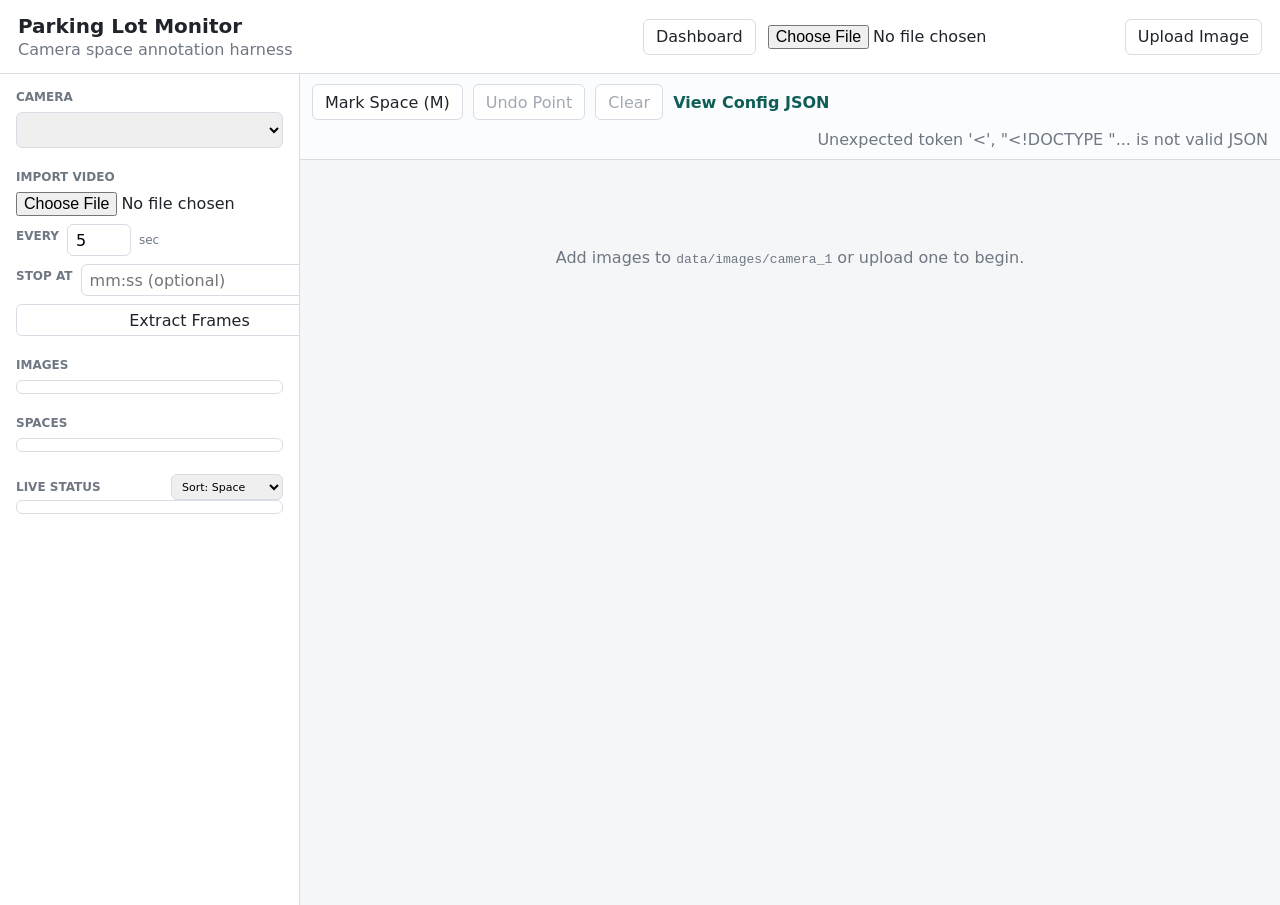
==== static/index.html @ 49de284e "Add multi-client/lot analytics and reporting - New clients/lots schema (with idempotent migration + " ====
<!doctype html>
<html lang="en">
  <head>
    <meta charset="utf-8">
    <meta name="viewport" content="width=device-width, initial-scale=1">
    <title>Parking Lot Monitor POC</title>
    <link rel="stylesheet" href="/static/styles.css">
  </head>
  <body>
    <header class="topbar">
      <div>
        <h1>Parking Lot Monitor</h1>
        <p>Camera space annotation harness</p>
      </div>
      <div class="topbar-actions">
        <a class="nav-link" href="/dashboard">Dashboard</a>
        <form id="uploadForm" class="upload-form">
          <input id="uploadInput" type="file" name="image" accept="image/*">
          <button type="submit">Upload Image</button>
        </form>
      </div>
    </header>

    <main class="layout">
      <aside class="sidebar">
        <section>
          <label for="cameraSelect">Camera</label>
          <select id="cameraSelect"></select>
        </section>

        <section>
          <div class="section-title">Import Video</div>
          <form id="videoUploadForm" class="video-upload-form">
            <input id="videoUploadInput" type="file" name="video" accept="video/*" required>
            <div class="video-upload-row">
              <label for="videoIntervalInput" class="inline-label">Every</label>
              <input id="videoIntervalInput" type="number" min="1" step="1" value="5" title="Seconds between frames">
              <span class="inline-label">sec</span>
            </div>
            <div class="video-upload-row">
              <label for="videoEndInput" class="inline-label">Stop at</label>
              <input id="videoEndInput" type="text" placeholder="mm:ss (optional)">
            </div>
            <button type="submit">Extract Frames</button>
          </form>
        </section>

        <section class="image-section">
          <div class="section-title">Images</div>
          <div id="imageList" class="image-list"></div>
        </section>

        <section>
          <div class="section-title">Spaces</div>
          <div id="spaceList" class="space-list"></div>
        </section>

        <section class="status-section">
          <div class="section-title-row">
            <div class="section-title">Live Status</div>
            <select id="statusSortSelect" title="Sort spaces">
              <option value="label">Sort: Space</option>
              <option value="duration">Sort: Duration</option>
            </select>
          </div>
          <div id="statusList" class="status-list"></div>
        </section>
      </aside>

      <section class="workspace">
        <div class="toolbar">
          <button id="markSpaceButton" type="button" title="Shortcut: M">Mark Space (M)</button>
          <button id="undoPointButton" type="button" disabled>Undo Point</button>
          <button id="clearDraftButton" type="button" disabled>Clear</button>
          <a id="configLink" href="/api/config/camera_1" target="_blank">View Config JSON</a>
          <span id="status" role="status"></span>
        </div>

        <div class="canvas-wrap">
          <canvas id="annotationCanvas"></canvas>
          <div id="emptyState" class="empty-state">
            Add images to <code>data/images/camera_1</code> or upload one to begin.
          </div>
        </div>
      </section>
    </main>

    <dialog id="spaceDialog">
      <form method="dialog" id="spaceForm">
        <h2>Save Parking Space</h2>
        <label for="spaceLabel">Space label</label>
        <input id="spaceLabel" name="spaceLabel" autocomplete="off" required>
        <div class="dialog-actions">
          <button value="cancel" type="button" id="cancelSpaceButton">Cancel</button>
          <button value="save" type="submit">Save</button>
        </div>
      </form>
    </dialog>

    <dialog id="historyDialog">
      <div class="history-panel">
        <div class="history-header">
          <h2 id="historyTitle">History</h2>
          <button type="button" id="closeHistoryButton" aria-label="Close">&times;</button>
        </div>
        <div id="historyList" class="history-list"></div>
      </div>
    </dialog>

    <script src="/static/app.js"></script>
  </body>
</html>
---- static/styles.css ----
:root {
  color-scheme: light;
  --bg: #f5f6f8;
  --panel: #ffffff;
  --text: #20242a;
  --muted: #6f7782;
  --line: #d8dde5;
  --accent: #147c72;
  --accent-strong: #0e5d56;
  --danger: #b42318;
  --space: #26a69a;
  --draft: #f59e0b;
  --occupied: #dc2626;
  --vacant: #26a69a;
}

* {
  box-sizing: border-box;
}

body {
  margin: 0;
  background: var(--bg);
  color: var(--text);
  font-family: Inter, ui-sans-serif, system-ui, -apple-system, BlinkMacSystemFont, "Segoe UI", sans-serif;
  overflow: hidden;
}

button,
select,
input {
  font: inherit;
}

button {
  border: 1px solid var(--line);
  background: #fff;
  border-radius: 6px;
  color: var(--text);
  cursor: pointer;
  min-height: 36px;
  padding: 0 12px;
}

button:hover:not(:disabled) {
  border-color: var(--accent);
}

button:disabled {
  color: #a2a9b3;
  cursor: not-allowed;
}

.topbar {
  align-items: center;
  background: var(--panel);
  border-bottom: 1px solid var(--line);
  display: flex;
  gap: 24px;
  justify-content: space-between;
  padding: 14px 18px;
}

.topbar h1 {
  font-size: 20px;
  line-height: 1.2;
  margin: 0;
}

.topbar p {
  color: var(--muted);
  margin: 2px 0 0;
}

.upload-form {
  align-items: center;
  display: flex;
  gap: 10px;
}

.topbar-actions {
  align-items: center;
  display: flex;
  gap: 12px;
}

.layout {
  display: grid;
  grid-template-columns: 300px minmax(0, 1fr);
  height: calc(100vh - 69px);
  min-height: 0;
}

.sidebar {
  background: var(--panel);
  border-right: 1px solid var(--line);
  display: flex;
  flex-direction: column;
  min-height: 0;
  overflow-y: auto;
  padding: 16px;
}

.sidebar section + section {
  margin-top: 22px;
}

label,
.section-title {
  color: var(--muted);
  display: block;
  font-size: 12px;
  font-weight: 700;
  letter-spacing: 0;
  margin-bottom: 8px;
  text-transform: uppercase;
}

select,
input[type="text"],
#spaceLabel {
  border: 1px solid var(--line);
  border-radius: 6px;
  min-height: 36px;
  padding: 6px 8px;
  width: 100%;
}

.image-list,
.space-list {
  display: grid;
  gap: 8px;
  border: 1px solid var(--line);
  border-radius: 6px;
  max-height: 320px;
  overflow-y: auto;
  padding: 6px;
}

.video-upload-form {
  display: grid;
  gap: 8px;
}

.video-upload-row {
  align-items: center;
  display: flex;
  gap: 8px;
}

.video-upload-row input[type="number"] {
  border: 1px solid var(--line);
  border-radius: 6px;
  min-height: 32px;
  padding: 4px 8px;
  width: 64px;
}

.video-upload-row input[type="text"] {
  border: 1px solid var(--line);
  border-radius: 6px;
  flex: 1;
  min-height: 32px;
  padding: 4px 8px;
}

.inline-label {
  color: var(--muted);
  font-size: 12px;
  white-space: nowrap;
}

.video-upload-form button {
  min-height: 32px;
}

.image-list {
  align-content: start;
}

.image-row,
.space-row {
  align-items: center;
  border: 1px solid var(--line);
  border-radius: 6px;
  display: grid;
  gap: 4px;
  padding: 9px;
}

.image-row {
  cursor: pointer;
}

.image-row.active {
  border-color: var(--accent);
  box-shadow: inset 3px 0 0 var(--accent);
}

.row-title {
  font-weight: 700;
  overflow: hidden;
  text-overflow: ellipsis;
  white-space: nowrap;
}

.row-meta {
  color: var(--muted);
  font-size: 12px;
}

.space-row {
  grid-template-columns: minmax(0, 1fr) auto;
}

.delete-space {
  color: var(--danger);
  min-height: 30px;
  padding: 0 8px;
}

.section-title-row {
  align-items: center;
  display: flex;
  gap: 8px;
  justify-content: space-between;
}

.section-title-row .section-title {
  margin-bottom: 0;
}

#statusSortSelect {
  font-size: 11px;
  min-height: 26px;
  padding: 2px 6px;
  width: auto;
}

.status-section {
  padding-bottom: 4px;
}

.status-list {
  display: grid;
  gap: 8px;
  border: 1px solid var(--line);
  border-radius: 6px;
  max-height: 320px;
  overflow-y: auto;
  padding: 6px;
}

.status-row {
  align-items: center;
  border: 1px solid var(--line);
  border-radius: 6px;
  display: grid;
  gap: 8px;
  grid-template-columns: minmax(0, 1fr) auto;
  padding: 9px;
}

.status-row-title {
  align-items: center;
  display: flex;
  gap: 6px;
  overflow: hidden;
}

.status-row-title .row-title {
  overflow: hidden;
  text-overflow: ellipsis;
  white-space: nowrap;
}

.status-badge {
  border-radius: 999px;
  color: #fff;
  flex: none;
  font-size: 11px;
  font-weight: 700;
  padding: 3px 8px;
  text-align: center;
  white-space: nowrap;
}

.badge-occupied {
  background: var(--occupied);
}

.badge-vacant {
  background: var(--vacant);
}

.badge-unknown {
  background: #a2a9b3;
}


.history-button {
  font-size: 12px;
  min-height: 28px;
  padding: 0 8px;
}

.current-tag {
  color: var(--accent-strong);
  font-size: 11px;
  font-weight: 700;
}

.workspace {
  display: grid;
  grid-template-rows: auto minmax(0, 1fr);
  min-height: 0;
  min-width: 0;
}

.toolbar {
  align-items: center;
  background: #fbfcfd;
  border-bottom: 1px solid var(--line);
  display: flex;
  flex-wrap: wrap;
  gap: 10px;
  padding: 10px 12px;
}

#markSpaceButton.active {
  background: var(--accent);
  border-color: var(--accent);
  color: #fff;
}

.toolbar a {
  color: var(--accent-strong);
  font-weight: 700;
  text-decoration: none;
}

#status {
  color: var(--muted);
  margin-left: auto;
}

.canvas-wrap {
  display: grid;
  min-height: 0;
  overflow: auto;
  padding: 18px;
  place-items: start center;
  position: relative;
}

#annotationCanvas {
  background: #e7eaef;
  border: 1px solid var(--line);
  display: none;
  max-width: 100%;
}

.empty-state {
  color: var(--muted);
  margin-top: 70px;
  text-align: center;
}

dialog {
  border: 1px solid var(--line);
  border-radius: 8px;
  box-shadow: 0 16px 42px rgba(20, 24, 30, 0.18);
  padding: 0;
  width: min(360px, calc(100vw - 32px));
}

dialog::backdrop {
  background: rgba(28, 33, 39, 0.35);
}

#spaceForm {
  display: grid;
  gap: 12px;
  padding: 18px;
}

#spaceForm h2 {
  font-size: 18px;
  margin: 0 0 4px;
}

.dialog-actions {
  display: flex;
  gap: 8px;
  justify-content: flex-end;
}

#historyDialog {
  width: min(480px, calc(100vw - 32px));
}

.history-panel {
  display: grid;
  gap: 12px;
  max-height: min(70vh, 560px);
  padding: 18px;
}

.history-header {
  align-items: center;
  display: flex;
  justify-content: space-between;
}

.history-header h2 {
  font-size: 18px;
  margin: 0;
}

#closeHistoryButton {
  border: none;
  background: transparent;
  font-size: 20px;
  line-height: 1;
  min-height: auto;
  padding: 4px 8px;
}

.history-list {
  display: grid;
  gap: 8px;
  overflow-y: auto;
}

.history-row {
  align-items: center;
  border: 1px solid var(--line);
  border-radius: 6px;
  display: grid;
  gap: 8px;
  grid-template-columns: auto minmax(0, 1fr) auto;
  padding: 8px 9px;
}

.history-range {
  font-size: 13px;
  overflow: hidden;
  text-overflow: ellipsis;
  white-space: nowrap;
}

.nav-link {
  align-items: center;
  border: 1px solid var(--line);
  border-radius: 6px;
  color: var(--text);
  display: inline-flex;
  min-height: 36px;
  padding: 0 12px;
  text-decoration: none;
}

.nav-link:hover {
  border-color: var(--accent);
}

body.dashboard-body {
  overflow: auto;
}

.dashboard-main {
  margin: 0 auto;
  max-width: 900px;
  padding: 24px 20px 64px;
}

.controls-bar {
  align-items: end;
  background: var(--panel);
  border: 1px solid var(--line);
  border-radius: 10px;
  display: flex;
  flex-wrap: wrap;
  gap: 16px;
  margin-bottom: 20px;
  padding: 16px 20px;
}

.control {
  display: flex;
  flex-direction: column;
  gap: 4px;
}

.control-label {
  color: var(--muted);
  font-size: 11px;
  font-weight: 700;
  letter-spacing: 0.03em;
  text-transform: uppercase;
}

.control select,
.control input {
  border: 1px solid var(--line);
  border-radius: 6px;
  min-height: 36px;
  padding: 0 10px;
}

.controls-bar > button {
  margin-left: auto;
}

.dashboard-status {
  color: var(--muted);
  padding: 24px 0;
  text-align: center;
}

.dashboard-status-error {
  color: var(--danger);
}

.stat-grid {
  display: grid;
  gap: 12px;
  grid-template-columns: repeat(4, 1fr);
  margin-bottom: 20px;
}

.stat-card {
  background: var(--panel);
  border: 1px solid var(--line);
  border-radius: 10px;
  padding: 16px;
}

.stat-card .label {
  color: var(--muted);
  font-size: 11px;
  font-weight: 700;
  letter-spacing: 0.03em;
  text-transform: uppercase;
}

.stat-card .value {
  font-size: 22px;
  font-weight: 700;
  margin-top: 6px;
}

.stat-card .sub {
  color: var(--muted);
  font-size: 12px;
  margin-top: 2px;
}

.chart-panel {
  background: var(--panel);
  border: 1px solid var(--line);
  border-radius: 10px;
  margin-bottom: 18px;
  padding: 20px 24px;
}

.chart-panel h2 {
  font-size: 15px;
  margin: 0 0 4px;
}

.panel-sub {
  color: var(--muted);
  font-size: 12px;
  margin: 0 0 14px;
}

.empty-note {
  color: var(--muted);
  font-size: 13px;
}

@media (max-width: 800px) {
  .dashboard-main {
    padding: 16px 14px 48px;
  }

  .stat-grid {
    grid-template-columns: repeat(2, 1fr);
  }

  .controls-bar > button {
    margin-left: 0;
  }

  .topbar,
  .layout {
    display: block;
  }

  body {
    overflow: auto;
  }

  .upload-form {
    margin-top: 12px;
  }

  .sidebar {
    border-bottom: 1px solid var(--line);
    border-right: 0;
    max-height: 42vh;
  }

  .image-list,
  .space-list,
  .status-list {
    max-height: 22vh;
  }
}
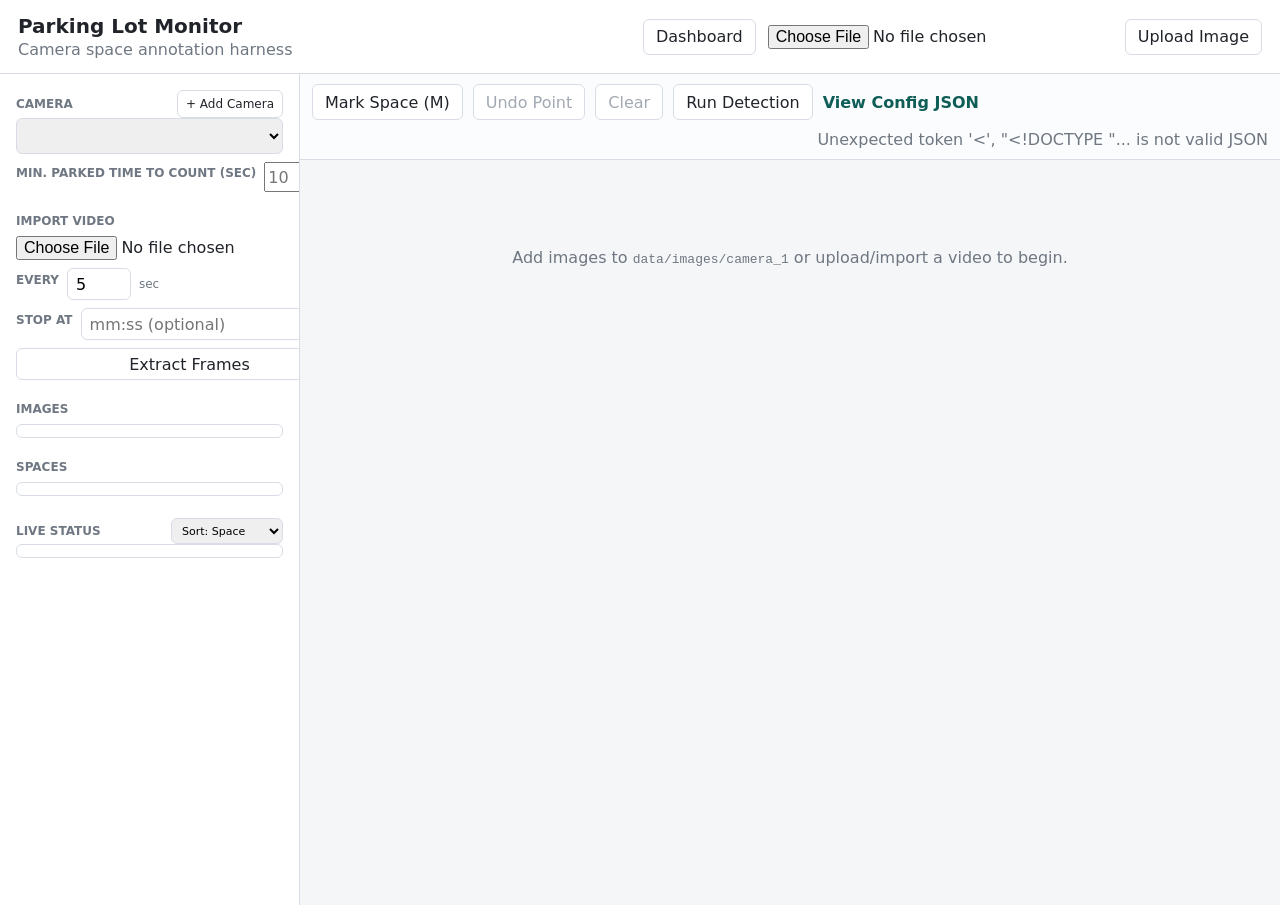
==== commit 97ee4559: "Add multi-camera support, auto-detection, camera-level reports, and noise filtering - Multi-camera: " ====
--- a/static/index.html
+++ b/static/index.html
@@ -24,8 +24,16 @@
     <main class="layout">
       <aside class="sidebar">
         <section>
-          <label for="cameraSelect">Camera</label>
+          <div class="section-title-row">
+            <label for="cameraSelect" class="section-title">Camera</label>
+            <button type="button" id="addCameraButton" class="add-camera-button">+ Add Camera</button>
+          </div>
           <select id="cameraSelect"></select>
+          <div class="camera-setting-row">
+            <label for="minOccupiedInput" class="inline-label">Min. parked time to count (sec)</label>
+            <input id="minOccupiedInput" type="number" min="0" step="1" placeholder="10">
+            <span id="minOccupiedStatus" class="setting-status" role="status"></span>
+          </div>
         </section>
 
         <section>
@@ -72,14 +80,16 @@
           <button id="markSpaceButton" type="button" title="Shortcut: M">Mark Space (M)</button>
           <button id="undoPointButton" type="button" disabled>Undo Point</button>
           <button id="clearDraftButton" type="button" disabled>Clear</button>
+          <button id="runDetectionButton" type="button">Run Detection</button>
           <a id="configLink" href="/api/config/camera_1" target="_blank">View Config JSON</a>
+          <span id="detectionStatus" class="detection-status" role="status"></span>
           <span id="status" role="status"></span>
         </div>
 
         <div class="canvas-wrap">
           <canvas id="annotationCanvas"></canvas>
           <div id="emptyState" class="empty-state">
-            Add images to <code>data/images/camera_1</code> or upload one to begin.
+            Add images to <code id="emptyStatePath">data/images/camera_1</code> or upload/import a video to begin.
           </div>
         </div>
       </section>
@@ -97,6 +107,19 @@
       </form>
     </dialog>
 
+    <dialog id="cameraDialog">
+      <form method="dialog" id="cameraForm">
+        <h2>Add Camera</h2>
+        <label for="cameraNameInput">Camera name</label>
+        <input id="cameraNameInput" name="cameraName" autocomplete="off" placeholder="e.g. North Entrance" required>
+        <p class="dialog-hint">Its own separate set of images and marked spaces — nothing on your other cameras is affected.</p>
+        <div class="dialog-actions">
+          <button value="cancel" type="button" id="cancelCameraButton">Cancel</button>
+          <button value="save" type="submit">Create</button>
+        </div>
+      </form>
+    </dialog>
+
     <dialog id="historyDialog">
       <div class="history-panel">
         <div class="history-header">
--- a/static/styles.css
+++ b/static/styles.css
@@ -298,10 +298,34 @@
 }
 
 
-.history-button {
+.history-button,
+.add-camera-button {
   font-size: 12px;
   min-height: 28px;
   padding: 0 8px;
+}
+
+.camera-setting-row {
+  align-items: center;
+  display: flex;
+  gap: 8px;
+  margin-top: 8px;
+}
+
+.camera-setting-row .inline-label {
+  flex: 1;
+}
+
+.camera-setting-row input {
+  min-height: 30px;
+  width: 60px;
+}
+
+.setting-status {
+  color: var(--accent-strong);
+  font-size: 11px;
+  font-weight: 700;
+  min-width: 40px;
 }
 
 .current-tag {
@@ -342,6 +366,18 @@
 #status {
   color: var(--muted);
   margin-left: auto;
+}
+
+.detection-status {
+  font-weight: 700;
+}
+
+.detection-status.detecting {
+  color: var(--accent-strong);
+}
+
+.detection-status.detection-error {
+  color: var(--danger);
 }
 
 .canvas-wrap {
@@ -378,15 +414,23 @@
   background: rgba(28, 33, 39, 0.35);
 }
 
-#spaceForm {
+#spaceForm,
+#cameraForm {
   display: grid;
   gap: 12px;
   padding: 18px;
 }
 
-#spaceForm h2 {
+#spaceForm h2,
+#cameraForm h2 {
   font-size: 18px;
   margin: 0 0 4px;
+}
+
+.dialog-hint {
+  color: var(--muted);
+  font-size: 12px;
+  margin: -6px 0 0;
 }
 
 .dialog-actions {
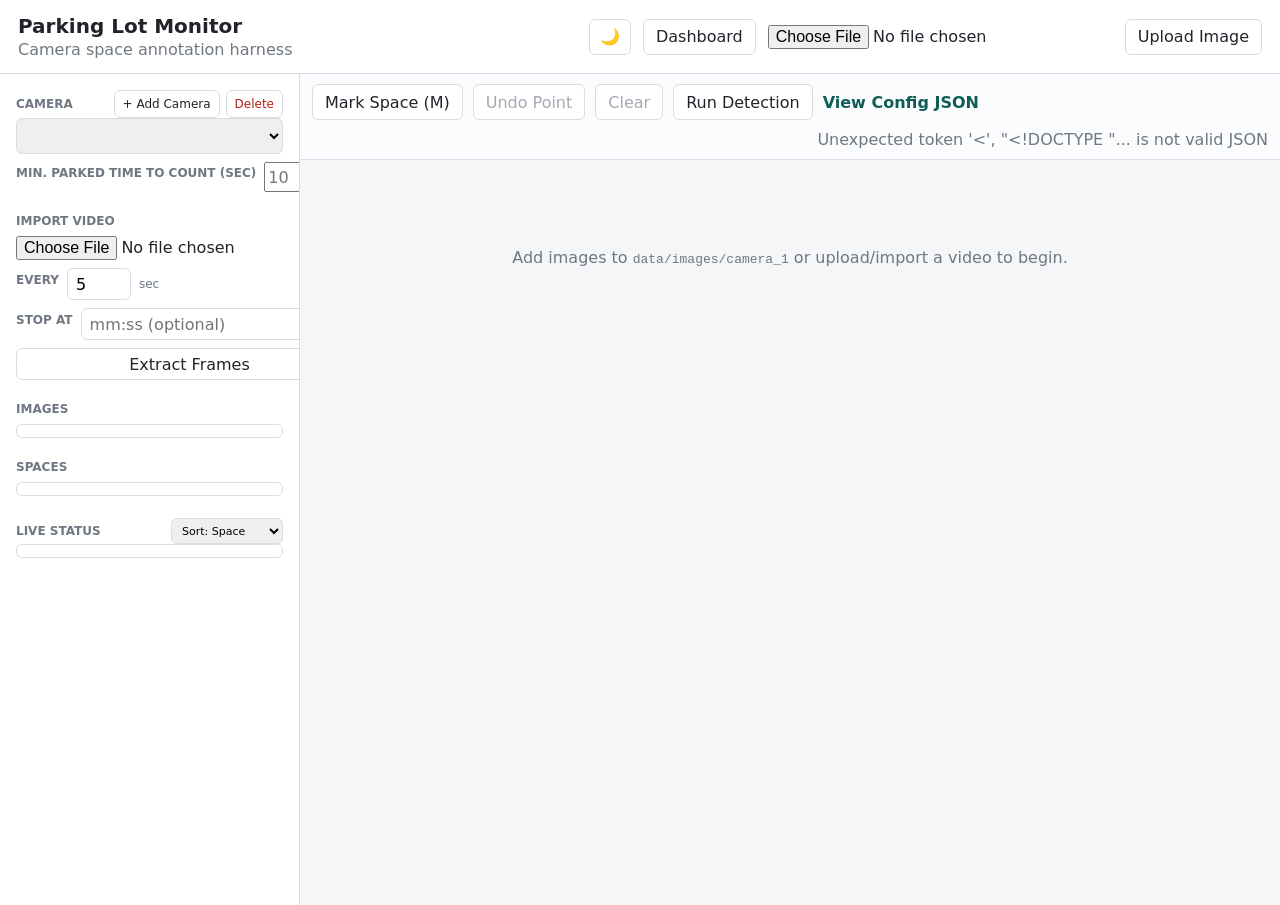
==== commit 10789cf9: "Add continuous live camera detection with live-feed marking and dark mode Turns the live camera feed" ====
--- a/static/index.html
+++ b/static/index.html
@@ -5,6 +5,22 @@
     <meta name="viewport" content="width=device-width, initial-scale=1">
     <title>Parking Lot Monitor POC</title>
     <link rel="stylesheet" href="/static/styles.css">
+    <script>
+      // Applied here (before the page paints) so switching pages or reloading
+      // never shows a flash of the wrong theme. theme.js (loaded later, at
+      // the bottom of the page) handles the toggle button itself.
+      (function () {
+        try {
+          var stored = localStorage.getItem("theme");
+          var theme = stored === "dark" || stored === "light"
+            ? stored
+            : (window.matchMedia && window.matchMedia("(prefers-color-scheme: dark)").matches ? "dark" : "light");
+          document.documentElement.setAttribute("data-theme", theme);
+        } catch (e) {
+          // Storage blocked (e.g. private browsing) -- just fall back to light.
+        }
+      })();
+    </script>
   </head>
   <body>
     <header class="topbar">
@@ -13,6 +29,7 @@
         <p>Camera space annotation harness</p>
       </div>
       <div class="topbar-actions">
+        <button type="button" id="themeToggleButton" class="theme-toggle-button" title="Switch to dark mode" aria-pressed="false">&#127769;</button>
         <a class="nav-link" href="/dashboard">Dashboard</a>
         <form id="uploadForm" class="upload-form">
           <input id="uploadInput" type="file" name="image" accept="image/*">
@@ -26,7 +43,10 @@
         <section>
           <div class="section-title-row">
             <label for="cameraSelect" class="section-title">Camera</label>
-            <button type="button" id="addCameraButton" class="add-camera-button">+ Add Camera</button>
+            <div class="camera-buttons">
+              <button type="button" id="addCameraButton" class="add-camera-button">+ Add Camera</button>
+              <button type="button" id="deleteCameraButton" class="delete-camera-button" title="Delete the selected camera">Delete</button>
+            </div>
           </div>
           <select id="cameraSelect"></select>
           <div class="camera-setting-row">
@@ -81,15 +101,19 @@
           <button id="undoPointButton" type="button" disabled>Undo Point</button>
           <button id="clearDraftButton" type="button" disabled>Clear</button>
           <button id="runDetectionButton" type="button">Run Detection</button>
+          <button id="liveViewButton" type="button" hidden>Live View</button>
+          <button id="liveFeedButton" type="button" hidden>Back to Live Feed</button>
           <a id="configLink" href="/api/config/camera_1" target="_blank">View Config JSON</a>
           <span id="detectionStatus" class="detection-status" role="status"></span>
+          <span id="liveFeedIndicator" class="live-feed-indicator" role="status" hidden>&#9679; Live feed</span>
           <span id="status" role="status"></span>
         </div>
 
         <div class="canvas-wrap">
           <canvas id="annotationCanvas"></canvas>
           <div id="emptyState" class="empty-state">
-            Add images to <code id="emptyStatePath">data/images/camera_1</code> or upload/import a video to begin.
+            <span id="emptyStateDefault">Add images to <code id="emptyStatePath">data/images/camera_1</code> or upload/import a video to begin.</span>
+            <span id="emptyStateNoCamera" hidden>No cameras yet. Click "+ Add Camera" to create one.</span>
           </div>
         </div>
       </section>
@@ -120,6 +144,18 @@
       </form>
     </dialog>
 
+    <dialog id="confirmDialog">
+      <div class="confirm-panel">
+        <h2 id="confirmTitle">Are you sure?</h2>
+        <p id="confirmMessage" class="confirm-message"></p>
+        <p id="confirmDetail" class="dialog-hint" hidden></p>
+        <div class="dialog-actions">
+          <button type="button" id="confirmCancelButton">Cancel</button>
+          <button type="button" id="confirmOkButton" class="danger-button">Delete</button>
+        </div>
+      </div>
+    </dialog>
+
     <dialog id="historyDialog">
       <div class="history-panel">
         <div class="history-header">
@@ -130,6 +166,21 @@
       </div>
     </dialog>
 
+    <dialog id="liveDialog">
+      <div class="live-panel">
+        <div class="history-header">
+          <h2 id="liveTitle">Live View</h2>
+          <button type="button" id="closeLiveButton" aria-label="Close">&times;</button>
+        </div>
+        <div class="live-frame-wrap">
+          <img id="liveImage" alt="Live camera view" hidden>
+          <div id="liveMessage" class="live-message" hidden></div>
+        </div>
+        <div id="liveStatusLine" class="live-status-line" role="status"></div>
+      </div>
+    </dialog>
+
+    <script src="/static/theme.js"></script>
     <script src="/static/app.js"></script>
   </body>
 </html>
--- a/static/styles.css
+++ b/static/styles.css
@@ -2,6 +2,9 @@
   color-scheme: light;
   --bg: #f5f6f8;
   --panel: #ffffff;
+  --panel-alt: #fbfcfd;
+  --canvas-bg: #e7eaef;
+  --chart-empty: #c7ccd3;
   --text: #20242a;
   --muted: #6f7782;
   --line: #d8dde5;
@@ -14,6 +17,40 @@
   --vacant: #26a69a;
 }
 
+/* Same names, dark values -- everything below already paints itself with
+   var(--...), so this one block is the whole theme switch. */
+:root[data-theme="dark"] {
+  color-scheme: dark;
+  --bg: #14171b;
+  --panel: #1c2026;
+  --panel-alt: #21252c;
+  --canvas-bg: #21252c;
+  --chart-empty: #3a4048;
+  --text: #e7eaee;
+  --muted: #97a1ad;
+  --line: #333941;
+  --accent: #2fb3a4;
+  --accent-strong: #57d4c4;
+  --danger: #f0685a;
+  --space: #2fb3a4;
+  --draft: #f5a623;
+  --occupied: #ef5a4c;
+  --vacant: #2fb3a4;
+}
+
+/* A short fade instead of an instant snap when the toggle is clicked. */
+body,
+.sidebar,
+.topbar,
+.toolbar,
+dialog,
+.controls-bar,
+.stat-card,
+.chart-panel,
+#annotationCanvas {
+  transition: background-color 0.15s ease, color 0.15s ease, border-color 0.15s ease;
+}
+
 * {
   box-sizing: border-box;
 }
@@ -34,7 +71,7 @@
 
 button {
   border: 1px solid var(--line);
-  background: #fff;
+  background: var(--panel);
   border-radius: 6px;
   color: var(--text);
   cursor: pointer;
@@ -343,7 +380,7 @@
 
 .toolbar {
   align-items: center;
-  background: #fbfcfd;
+  background: var(--panel-alt);
   border-bottom: 1px solid var(--line);
   display: flex;
   flex-wrap: wrap;
@@ -378,6 +415,11 @@
 
 .detection-status.detection-error {
   color: var(--danger);
+}
+
+.live-feed-indicator {
+  color: var(--accent-strong);
+  font-weight: 700;
 }
 
 .canvas-wrap {
@@ -390,7 +432,7 @@
 }
 
 #annotationCanvas {
-  background: #e7eaef;
+  background: var(--canvas-bg);
   border: 1px solid var(--line);
   display: none;
   max-width: 100%;
@@ -403,9 +445,11 @@
 }
 
 dialog {
+  background: var(--panel);
   border: 1px solid var(--line);
   border-radius: 8px;
   box-shadow: 0 16px 42px rgba(20, 24, 30, 0.18);
+  color: var(--text);
   padding: 0;
   width: min(360px, calc(100vw - 32px));
 }
@@ -493,6 +537,13 @@
   white-space: nowrap;
 }
 
+.theme-toggle-button {
+  font-size: 16px;
+  line-height: 1;
+  min-height: 36px;
+  padding: 0 10px;
+}
+
 .nav-link {
   align-items: center;
   border: 1px solid var(--line);
@@ -662,3 +713,136 @@
     max-height: 22vh;
   }
 }
+
+/* ---- Live camera view ---- */
+[hidden] {
+  display: none !important;
+}
+
+#liveDialog {
+  width: min(960px, calc(100vw - 32px));
+}
+
+.live-panel {
+  display: grid;
+  gap: 10px;
+  padding: 16px;
+}
+
+#closeLiveButton {
+  border: none;
+  background: transparent;
+  font-size: 20px;
+  line-height: 1;
+  min-height: auto;
+  padding: 4px 8px;
+}
+
+.live-frame-wrap {
+  align-items: center;
+  background: #14181d;
+  border-radius: 6px;
+  display: grid;
+  justify-items: center;
+  min-height: 220px;
+  overflow: hidden;
+}
+
+#liveImage {
+  display: block;
+  max-height: 70vh;
+  max-width: 100%;
+}
+
+.live-message {
+  color: #e6eaf0;
+  font-size: 13px;
+  padding: 16px;
+  text-align: center;
+}
+
+.live-message-detail {
+  color: #9aa4b2;
+  font-size: 12px;
+  margin-top: 6px;
+  overflow-wrap: anywhere;
+}
+
+.live-status-line {
+  color: var(--muted);
+  font-size: 13px;
+  min-height: 18px;
+}
+
+.live-status-line.live-error {
+  color: var(--danger);
+  font-weight: 700;
+}
+
+/* ---- Deleting cameras / images ---- */
+.camera-buttons {
+  display: flex;
+  gap: 6px;
+}
+
+.delete-camera-button {
+  color: var(--danger);
+  font-size: 12px;
+  min-height: 28px;
+  padding: 0 8px;
+}
+
+.delete-camera-button:disabled {
+  color: #a2a9b3;
+}
+
+.image-item {
+  align-items: stretch;
+  display: grid;
+  gap: 6px;
+  grid-template-columns: minmax(0, 1fr) auto;
+}
+
+.image-item .image-row {
+  text-align: left;
+}
+
+.delete-image {
+  color: var(--danger);
+  font-size: 16px;
+  line-height: 1;
+  min-height: 0;
+  padding: 0 10px;
+}
+
+.confirm-panel {
+  display: grid;
+  gap: 12px;
+  padding: 18px;
+}
+
+.confirm-panel h2 {
+  font-size: 18px;
+  margin: 0;
+}
+
+.confirm-message {
+  font-weight: 700;
+  margin: 0;
+  overflow-wrap: anywhere;
+}
+
+.confirm-panel .dialog-hint {
+  margin: 0;
+}
+
+.danger-button {
+  background: var(--danger);
+  border-color: var(--danger);
+  color: #fff;
+}
+
+.danger-button:hover:not(:disabled) {
+  border-color: var(--danger);
+  filter: brightness(0.92);
+}
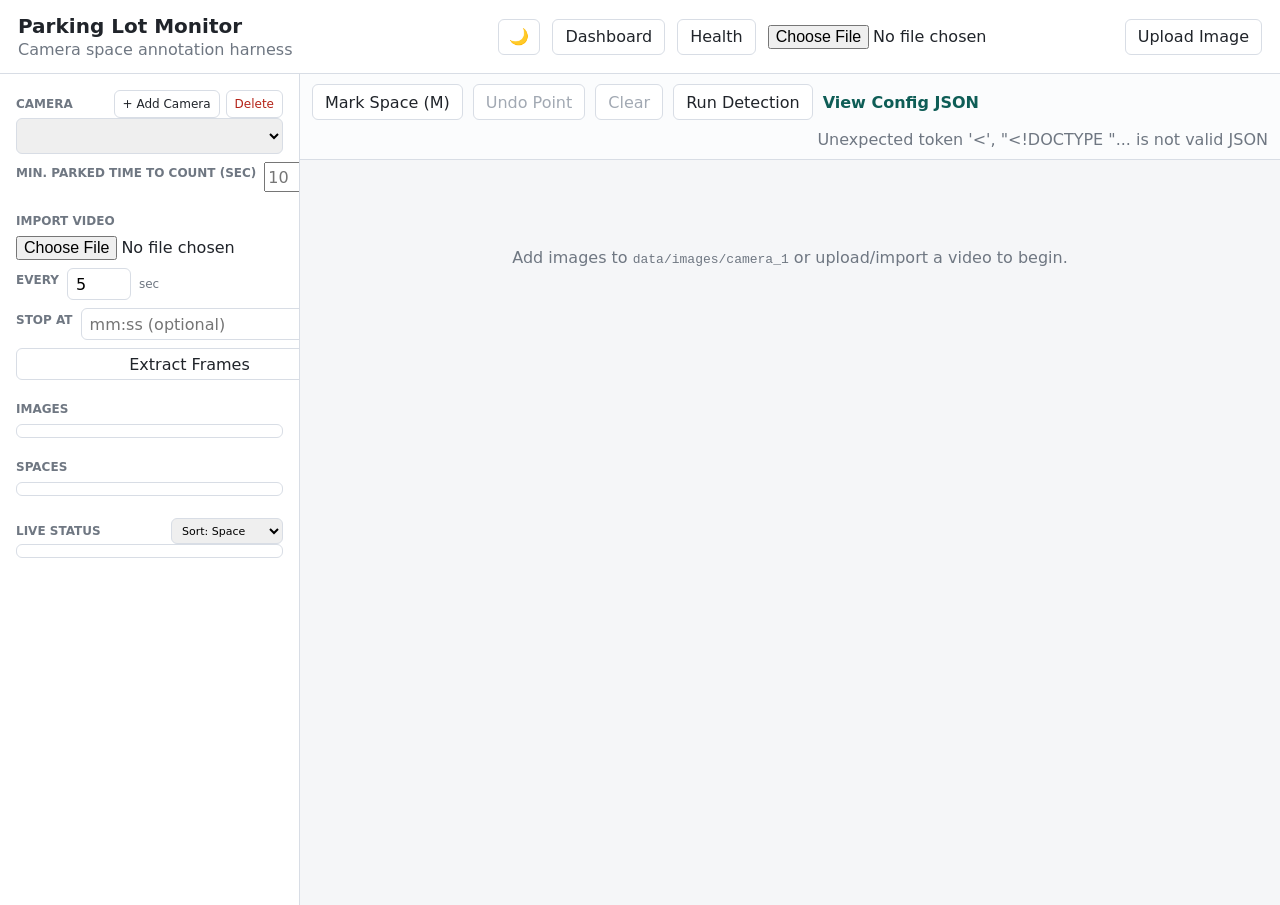
==== commit dbf001ad: "Add health monitoring and alerts New app/health.py watches for outages and recovers-from-outage even" ====
--- a/static/index.html
+++ b/static/index.html
@@ -31,6 +31,7 @@
       <div class="topbar-actions">
         <button type="button" id="themeToggleButton" class="theme-toggle-button" title="Switch to dark mode" aria-pressed="false">&#127769;</button>
         <a class="nav-link" href="/dashboard">Dashboard</a>
+        <a class="nav-link" href="/health">Health</a>
         <form id="uploadForm" class="upload-form">
           <input id="uploadInput" type="file" name="image" accept="image/*">
           <button type="submit">Upload Image</button>
--- a/static/styles.css
+++ b/static/styles.css
@@ -537,6 +537,14 @@
   white-space: nowrap;
 }
 
+.history-gap {
+  color: var(--muted);
+  font-size: 11px;
+  font-style: italic;
+  padding: 0 4px;
+  text-align: center;
+}
+
 .theme-toggle-button {
   font-size: 16px;
   line-height: 1;
@@ -673,6 +681,26 @@
 .empty-note {
   color: var(--muted);
   font-size: 13px;
+}
+
+.panel-header {
+  align-items: flex-start;
+  display: flex;
+  flex-wrap: wrap;
+  gap: 12px;
+  justify-content: space-between;
+}
+
+.day-nav {
+  display: flex;
+  flex-shrink: 0;
+  gap: 6px;
+}
+
+.day-nav button {
+  font-size: 13px;
+  min-height: 30px;
+  padding: 0 10px;
 }
 
 @media (max-width: 800px) {
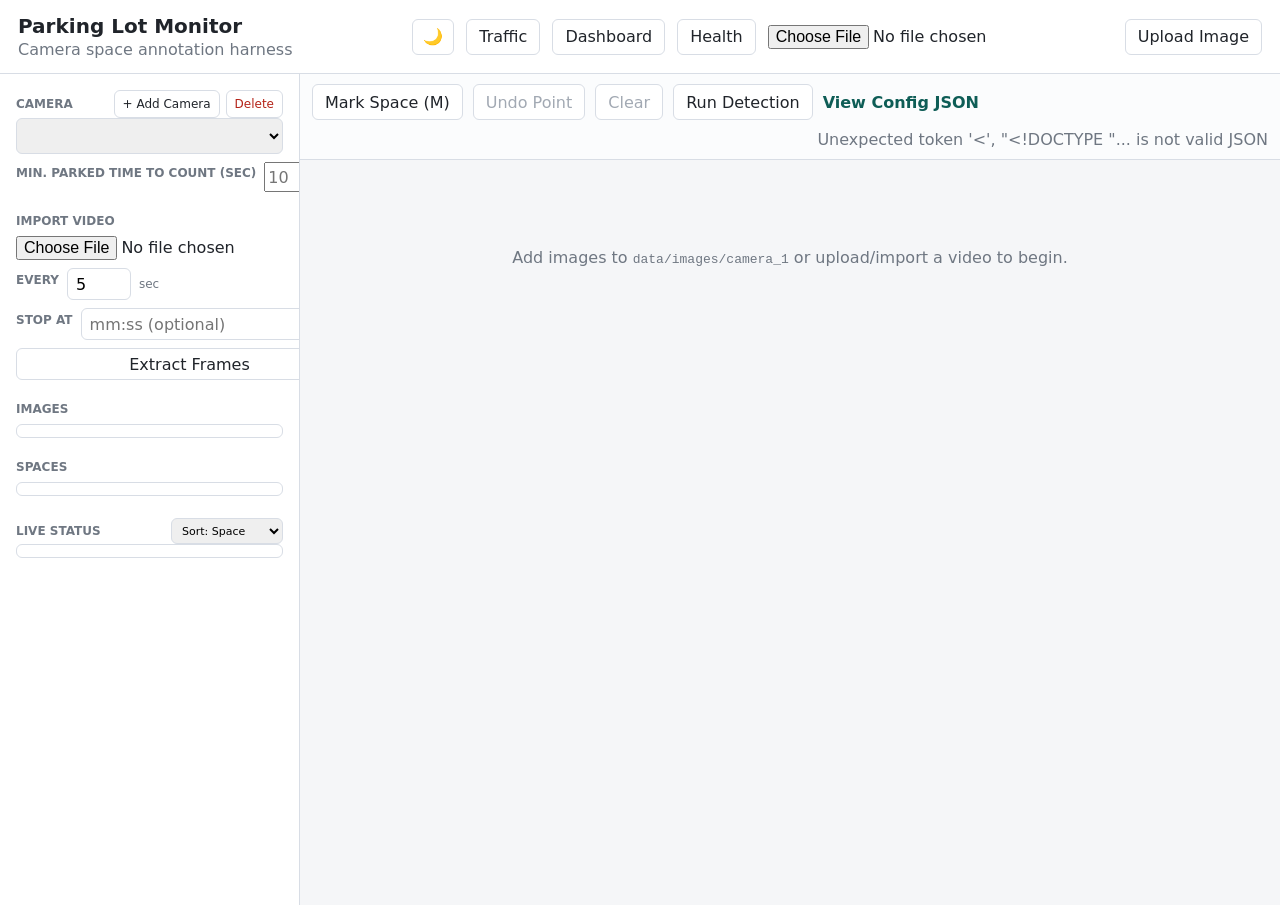
==== commit 689e3e9f: "Add live traffic counting: traffic cameras, counting lines, live counts Cameras now have a type: par" ====
--- a/static/index.html
+++ b/static/index.html
@@ -30,6 +30,7 @@
       </div>
       <div class="topbar-actions">
         <button type="button" id="themeToggleButton" class="theme-toggle-button" title="Switch to dark mode" aria-pressed="false">&#127769;</button>
+        <a class="nav-link" href="/traffic">Traffic</a>
         <a class="nav-link" href="/dashboard">Dashboard</a>
         <a class="nav-link" href="/health">Health</a>
         <form id="uploadForm" class="upload-form">
@@ -137,7 +138,12 @@
         <h2>Add Camera</h2>
         <label for="cameraNameInput">Camera name</label>
         <input id="cameraNameInput" name="cameraName" autocomplete="off" placeholder="e.g. North Entrance" required>
-        <p class="dialog-hint">Its own separate set of images and marked spaces — nothing on your other cameras is affected.</p>
+        <fieldset class="kind-choice">
+          <legend>What will it do?</legend>
+          <label class="kind-option"><input type="radio" name="cameraKind" value="parking" checked> <span><strong>Parking spaces</strong><br>Mark spaces, see which are occupied</span></label>
+          <label class="kind-option"><input type="radio" name="cameraKind" value="traffic"> <span><strong>Traffic counting</strong><br>Draw lines, count vehicles crossing them</span></label>
+        </fieldset>
+        <p class="dialog-hint">Its own separate settings and data — nothing on your other cameras is affected.</p>
         <div class="dialog-actions">
           <button value="cancel" type="button" id="cancelCameraButton">Cancel</button>
           <button value="save" type="submit">Create</button>
--- a/static/styles.css
+++ b/static/styles.css
@@ -874,3 +874,258 @@
   border-color: var(--danger);
   filter: brightness(0.92);
 }
+
+/* --- Add Camera: parking or traffic ------------------------------------ */
+.kind-choice {
+  border: 1px solid var(--line);
+  border-radius: 6px;
+  display: grid;
+  gap: 8px;
+  margin: 0;
+  padding: 8px 10px 10px;
+}
+
+.kind-choice legend {
+  color: var(--muted);
+  font-size: 12px;
+  font-weight: 700;
+  padding: 0 4px;
+  text-transform: uppercase;
+}
+
+.kind-option {
+  align-items: flex-start;
+  color: var(--text);
+  cursor: pointer;
+  display: flex;
+  font-size: 13px;
+  font-weight: 400;
+  gap: 8px;
+  margin: 0;
+  text-transform: none;
+}
+
+.kind-option input {
+  margin-top: 3px;
+}
+
+.kind-option span {
+  color: var(--muted);
+  line-height: 1.35;
+}
+
+.kind-option strong {
+  color: var(--text);
+}
+
+/* --- Traffic page --------------------------------------------------------- */
+:root {
+  --dir-a: #2563eb;
+  --dir-b: #c2410c;
+  --line-color: #facc15;
+}
+
+:root[data-theme="dark"] {
+  --dir-a: #60a5fa;
+  --dir-b: #fb923c;
+  --line-color: #facc15;
+}
+
+.dialog-form {
+  display: grid;
+  gap: 10px;
+  padding: 18px;
+}
+
+.dialog-form h2 {
+  font-size: 18px;
+  margin: 0 0 4px;
+}
+
+.dialog-form label {
+  margin-bottom: 0;
+}
+
+.dialog-form input[type="text"],
+.dialog-form input:not([type]) {
+  border: 1px solid var(--line);
+  border-radius: 6px;
+  background: var(--panel);
+  color: var(--text);
+  min-height: 36px;
+  padding: 0 10px;
+}
+
+.confirm-message {
+  margin: 0;
+  line-height: 1.45;
+}
+
+.traffic-muted {
+  color: var(--muted);
+  font-size: 12px;
+}
+
+.traffic-connection {
+  color: var(--muted);
+  font-size: 13px;
+  line-height: 1.4;
+  margin: 10px 0 0;
+}
+
+.traffic-connection.ok {
+  color: var(--accent-strong);
+}
+
+.traffic-connection.problem {
+  color: var(--danger);
+}
+
+.traffic-connection code {
+  font-size: 12px;
+}
+
+.line-list {
+  display: grid;
+  gap: 10px;
+}
+
+.line-card {
+  border: 1px solid var(--line);
+  border-radius: 8px;
+  display: grid;
+  gap: 6px;
+  padding: 10px;
+}
+
+.line-card-head {
+  align-items: center;
+  display: flex;
+  gap: 6px;
+}
+
+.line-card-name {
+  flex: 1;
+  font-weight: 700;
+  min-width: 0;
+  overflow: hidden;
+  text-overflow: ellipsis;
+  white-space: nowrap;
+}
+
+.line-card-head button {
+  font-size: 12px;
+  min-height: 28px;
+  padding: 0 8px;
+}
+
+.line-card-head .delete-line {
+  color: var(--danger);
+}
+
+.direction-row {
+  align-items: baseline;
+  display: flex;
+  font-size: 13px;
+  gap: 8px;
+}
+
+.direction-row .direction-name {
+  flex: 1;
+}
+
+.direction-row .direction-count {
+  font-size: 18px;
+  font-variant-numeric: tabular-nums;
+  font-weight: 700;
+}
+
+.direction-arrow {
+  display: inline-block;
+  font-weight: 700;
+  width: 1.1em;
+}
+
+.dir-a {
+  color: var(--dir-a);
+}
+
+.dir-b {
+  color: var(--dir-b);
+}
+
+.line-empty {
+  color: var(--muted);
+  font-size: 13px;
+  line-height: 1.45;
+  margin: 0;
+}
+
+.traffic-download {
+  display: grid;
+  gap: 8px;
+  grid-template-columns: minmax(0, 1fr) auto auto;
+}
+
+.traffic-download input,
+.traffic-download select {
+  background: var(--panel);
+  border: 1px solid var(--line);
+  border-radius: 6px;
+  color: var(--text);
+  min-height: 36px;
+  min-width: 0;
+  padding: 0 6px;
+}
+
+#peakHour {
+  margin: 8px 0 0;
+}
+
+.crossing-list {
+  display: grid;
+  font-size: 13px;
+  gap: 4px;
+  list-style: none;
+  margin: 0;
+  padding: 0;
+}
+
+.crossing-list li {
+  display: flex;
+  gap: 8px;
+}
+
+.crossing-list time {
+  color: var(--muted);
+  font-variant-numeric: tabular-nums;
+  min-width: 70px;
+}
+
+.toolbar-check {
+  align-items: center;
+  color: var(--text);
+  display: flex;
+  font-size: 13px;
+  font-weight: 400;
+  gap: 6px;
+  margin: 0;
+  text-transform: none;
+}
+
+#drawLineButton.active {
+  background: var(--accent);
+  border-color: var(--accent);
+  color: #fff;
+}
+
+#trafficCanvas {
+  background: var(--canvas-bg);
+  border: 1px solid var(--line);
+  display: none;
+  /* Display size is set by traffic.js to fit the space without scrolling. */
+}
+
+#trafficCanvas.drawing {
+  cursor: crosshair;
+}
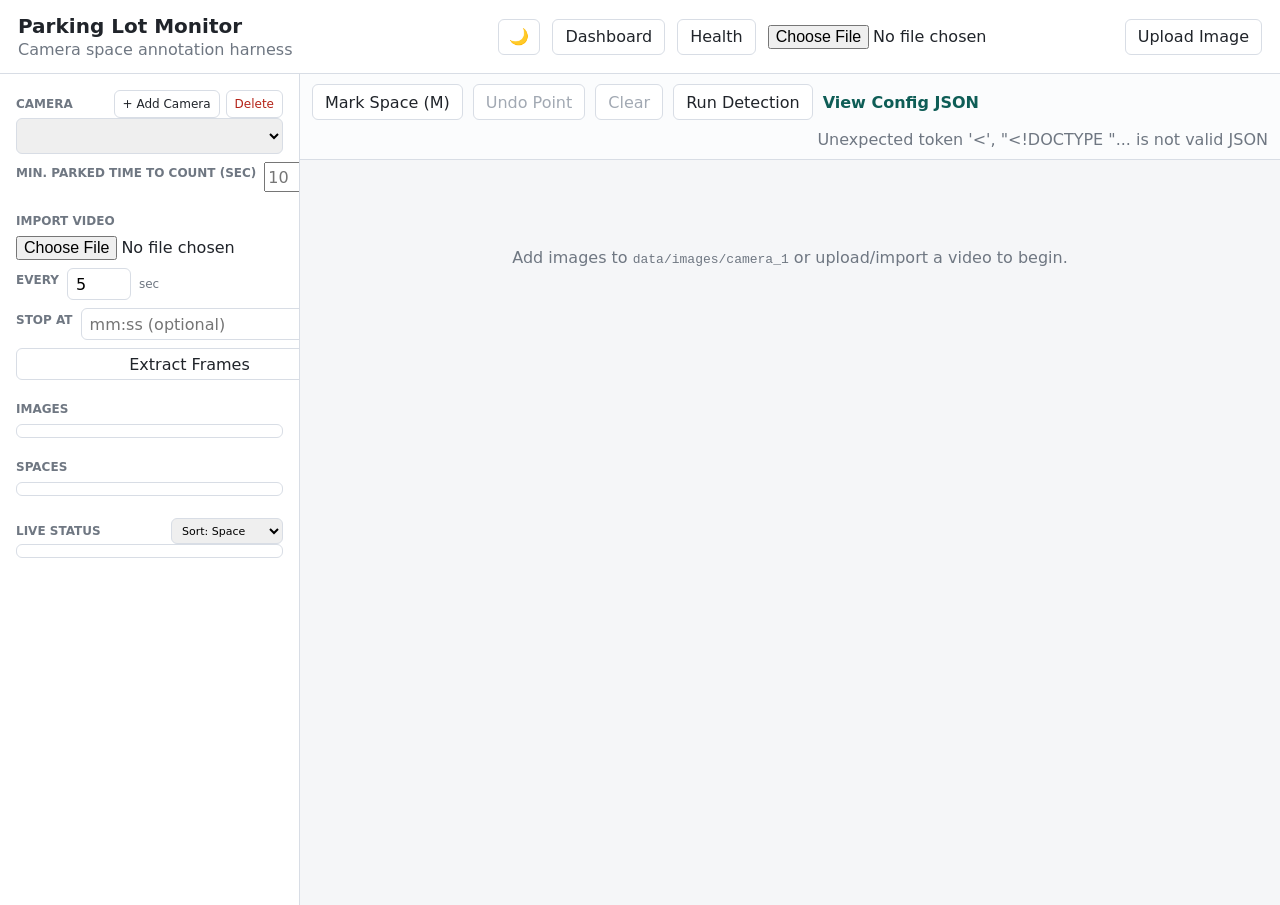
==== commit 807eb8b6: "Merge pull request #1 from INDESCRETE/main Multi-camera support, multi-client analytics, health moni" ====
--- a/static/index.html
+++ b/static/index.html
@@ -30,7 +30,6 @@
       </div>
       <div class="topbar-actions">
         <button type="button" id="themeToggleButton" class="theme-toggle-button" title="Switch to dark mode" aria-pressed="false">&#127769;</button>
-        <a class="nav-link" href="/traffic">Traffic</a>
         <a class="nav-link" href="/dashboard">Dashboard</a>
         <a class="nav-link" href="/health">Health</a>
         <form id="uploadForm" class="upload-form">
@@ -138,12 +137,7 @@
         <h2>Add Camera</h2>
         <label for="cameraNameInput">Camera name</label>
         <input id="cameraNameInput" name="cameraName" autocomplete="off" placeholder="e.g. North Entrance" required>
-        <fieldset class="kind-choice">
-          <legend>What will it do?</legend>
-          <label class="kind-option"><input type="radio" name="cameraKind" value="parking" checked> <span><strong>Parking spaces</strong><br>Mark spaces, see which are occupied</span></label>
-          <label class="kind-option"><input type="radio" name="cameraKind" value="traffic"> <span><strong>Traffic counting</strong><br>Draw lines, count vehicles crossing them</span></label>
-        </fieldset>
-        <p class="dialog-hint">Its own separate settings and data — nothing on your other cameras is affected.</p>
+        <p class="dialog-hint">Its own separate set of images and marked spaces — nothing on your other cameras is affected.</p>
         <div class="dialog-actions">
           <button value="cancel" type="button" id="cancelCameraButton">Cancel</button>
           <button value="save" type="submit">Create</button>
--- a/static/styles.css
+++ b/static/styles.css
@@ -874,258 +874,3 @@
   border-color: var(--danger);
   filter: brightness(0.92);
 }
-
-/* --- Add Camera: parking or traffic ------------------------------------ */
-.kind-choice {
-  border: 1px solid var(--line);
-  border-radius: 6px;
-  display: grid;
-  gap: 8px;
-  margin: 0;
-  padding: 8px 10px 10px;
-}
-
-.kind-choice legend {
-  color: var(--muted);
-  font-size: 12px;
-  font-weight: 700;
-  padding: 0 4px;
-  text-transform: uppercase;
-}
-
-.kind-option {
-  align-items: flex-start;
-  color: var(--text);
-  cursor: pointer;
-  display: flex;
-  font-size: 13px;
-  font-weight: 400;
-  gap: 8px;
-  margin: 0;
-  text-transform: none;
-}
-
-.kind-option input {
-  margin-top: 3px;
-}
-
-.kind-option span {
-  color: var(--muted);
-  line-height: 1.35;
-}
-
-.kind-option strong {
-  color: var(--text);
-}
-
-/* --- Traffic page --------------------------------------------------------- */
-:root {
-  --dir-a: #2563eb;
-  --dir-b: #c2410c;
-  --line-color: #facc15;
-}
-
-:root[data-theme="dark"] {
-  --dir-a: #60a5fa;
-  --dir-b: #fb923c;
-  --line-color: #facc15;
-}
-
-.dialog-form {
-  display: grid;
-  gap: 10px;
-  padding: 18px;
-}
-
-.dialog-form h2 {
-  font-size: 18px;
-  margin: 0 0 4px;
-}
-
-.dialog-form label {
-  margin-bottom: 0;
-}
-
-.dialog-form input[type="text"],
-.dialog-form input:not([type]) {
-  border: 1px solid var(--line);
-  border-radius: 6px;
-  background: var(--panel);
-  color: var(--text);
-  min-height: 36px;
-  padding: 0 10px;
-}
-
-.confirm-message {
-  margin: 0;
-  line-height: 1.45;
-}
-
-.traffic-muted {
-  color: var(--muted);
-  font-size: 12px;
-}
-
-.traffic-connection {
-  color: var(--muted);
-  font-size: 13px;
-  line-height: 1.4;
-  margin: 10px 0 0;
-}
-
-.traffic-connection.ok {
-  color: var(--accent-strong);
-}
-
-.traffic-connection.problem {
-  color: var(--danger);
-}
-
-.traffic-connection code {
-  font-size: 12px;
-}
-
-.line-list {
-  display: grid;
-  gap: 10px;
-}
-
-.line-card {
-  border: 1px solid var(--line);
-  border-radius: 8px;
-  display: grid;
-  gap: 6px;
-  padding: 10px;
-}
-
-.line-card-head {
-  align-items: center;
-  display: flex;
-  gap: 6px;
-}
-
-.line-card-name {
-  flex: 1;
-  font-weight: 700;
-  min-width: 0;
-  overflow: hidden;
-  text-overflow: ellipsis;
-  white-space: nowrap;
-}
-
-.line-card-head button {
-  font-size: 12px;
-  min-height: 28px;
-  padding: 0 8px;
-}
-
-.line-card-head .delete-line {
-  color: var(--danger);
-}
-
-.direction-row {
-  align-items: baseline;
-  display: flex;
-  font-size: 13px;
-  gap: 8px;
-}
-
-.direction-row .direction-name {
-  flex: 1;
-}
-
-.direction-row .direction-count {
-  font-size: 18px;
-  font-variant-numeric: tabular-nums;
-  font-weight: 700;
-}
-
-.direction-arrow {
-  display: inline-block;
-  font-weight: 700;
-  width: 1.1em;
-}
-
-.dir-a {
-  color: var(--dir-a);
-}
-
-.dir-b {
-  color: var(--dir-b);
-}
-
-.line-empty {
-  color: var(--muted);
-  font-size: 13px;
-  line-height: 1.45;
-  margin: 0;
-}
-
-.traffic-download {
-  display: grid;
-  gap: 8px;
-  grid-template-columns: minmax(0, 1fr) auto auto;
-}
-
-.traffic-download input,
-.traffic-download select {
-  background: var(--panel);
-  border: 1px solid var(--line);
-  border-radius: 6px;
-  color: var(--text);
-  min-height: 36px;
-  min-width: 0;
-  padding: 0 6px;
-}
-
-#peakHour {
-  margin: 8px 0 0;
-}
-
-.crossing-list {
-  display: grid;
-  font-size: 13px;
-  gap: 4px;
-  list-style: none;
-  margin: 0;
-  padding: 0;
-}
-
-.crossing-list li {
-  display: flex;
-  gap: 8px;
-}
-
-.crossing-list time {
-  color: var(--muted);
-  font-variant-numeric: tabular-nums;
-  min-width: 70px;
-}
-
-.toolbar-check {
-  align-items: center;
-  color: var(--text);
-  display: flex;
-  font-size: 13px;
-  font-weight: 400;
-  gap: 6px;
-  margin: 0;
-  text-transform: none;
-}
-
-#drawLineButton.active {
-  background: var(--accent);
-  border-color: var(--accent);
-  color: #fff;
-}
-
-#trafficCanvas {
-  background: var(--canvas-bg);
-  border: 1px solid var(--line);
-  display: none;
-  /* Display size is set by traffic.js to fit the space without scrolling. */
-}
-
-#trafficCanvas.drawing {
-  cursor: crosshair;
-}
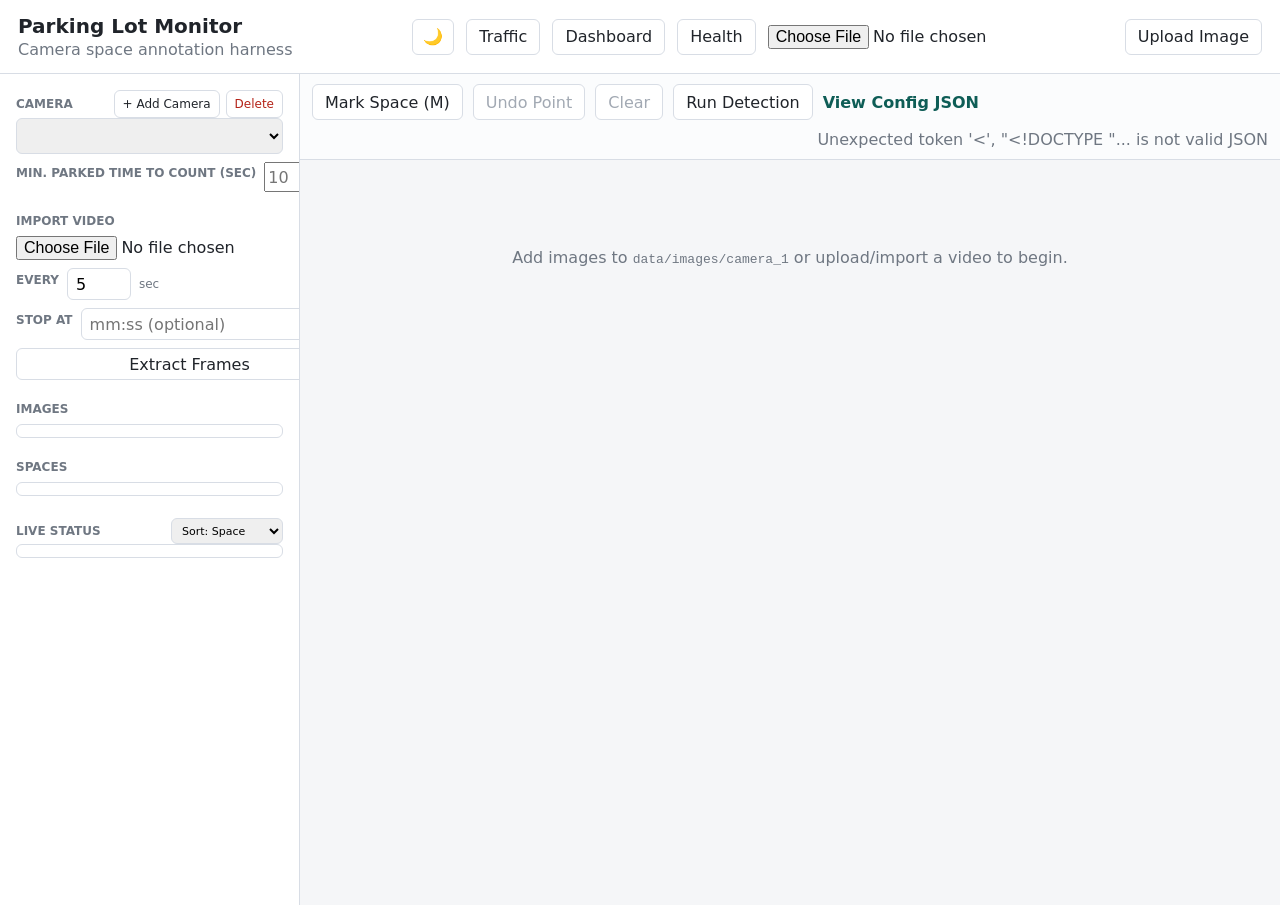
==== commit cab5e1c7: "Merge pull request #2 from INDESCRETE/main Live traffic counting, lot entrances/exits, and dashboard" ====
--- a/static/index.html
+++ b/static/index.html
@@ -30,6 +30,7 @@
       </div>
       <div class="topbar-actions">
         <button type="button" id="themeToggleButton" class="theme-toggle-button" title="Switch to dark mode" aria-pressed="false">&#127769;</button>
+        <a class="nav-link" href="/traffic">Traffic</a>
         <a class="nav-link" href="/dashboard">Dashboard</a>
         <a class="nav-link" href="/health">Health</a>
         <form id="uploadForm" class="upload-form">
@@ -92,6 +93,7 @@
               <option value="duration">Sort: Duration</option>
             </select>
           </div>
+          <p id="pausedNotice" class="paused-notice" hidden></p>
           <div id="statusList" class="status-list"></div>
         </section>
       </aside>
@@ -102,6 +104,7 @@
           <button id="undoPointButton" type="button" disabled>Undo Point</button>
           <button id="clearDraftButton" type="button" disabled>Clear</button>
           <button id="runDetectionButton" type="button">Run Detection</button>
+          <button id="pauseDetectionButton" type="button" class="pause-button" hidden title="Stop or restart live detection for this camera. The live picture keeps updating either way.">Pause Detection</button>
           <button id="liveViewButton" type="button" hidden>Live View</button>
           <button id="liveFeedButton" type="button" hidden>Back to Live Feed</button>
           <a id="configLink" href="/api/config/camera_1" target="_blank">View Config JSON</a>
@@ -137,7 +140,12 @@
         <h2>Add Camera</h2>
         <label for="cameraNameInput">Camera name</label>
         <input id="cameraNameInput" name="cameraName" autocomplete="off" placeholder="e.g. North Entrance" required>
-        <p class="dialog-hint">Its own separate set of images and marked spaces — nothing on your other cameras is affected.</p>
+        <fieldset class="kind-choice">
+          <legend>What will it do?</legend>
+          <label class="kind-option"><input type="radio" name="cameraKind" value="parking" checked> <span><strong>Parking spaces</strong><br>Mark spaces, see which are occupied</span></label>
+          <label class="kind-option"><input type="radio" name="cameraKind" value="traffic"> <span><strong>Traffic counting</strong><br>Draw lines, count vehicles crossing them</span></label>
+        </fieldset>
+        <p class="dialog-hint">Its own separate settings and data — nothing on your other cameras is affected.</p>
         <div class="dialog-actions">
           <button value="cancel" type="button" id="cancelCameraButton">Cancel</button>
           <button value="save" type="submit">Create</button>
--- a/static/styles.css
+++ b/static/styles.css
@@ -874,3 +874,644 @@
   border-color: var(--danger);
   filter: brightness(0.92);
 }
+
+/* --- Add Camera: parking or traffic ------------------------------------ */
+.kind-choice {
+  border: 1px solid var(--line);
+  border-radius: 6px;
+  display: grid;
+  gap: 8px;
+  margin: 0;
+  padding: 8px 10px 10px;
+}
+
+.kind-choice legend {
+  color: var(--muted);
+  font-size: 12px;
+  font-weight: 700;
+  padding: 0 4px;
+  text-transform: uppercase;
+}
+
+.kind-option {
+  align-items: flex-start;
+  color: var(--text);
+  cursor: pointer;
+  display: flex;
+  font-size: 13px;
+  font-weight: 400;
+  gap: 8px;
+  margin: 0;
+  text-transform: none;
+}
+
+.kind-option input {
+  margin-top: 3px;
+}
+
+.kind-option span {
+  color: var(--muted);
+  line-height: 1.35;
+}
+
+.kind-option strong {
+  color: var(--text);
+}
+
+/* --- Traffic page --------------------------------------------------------- */
+:root {
+  --dir-a: #2563eb;
+  --dir-b: #c2410c;
+  --flow-in: #2563eb;
+  --flow-out: #c2410c;
+  --line-color: #facc15;
+}
+
+:root[data-theme="dark"] {
+  --dir-a: #3b82f6;
+  --dir-b: #ea580c;
+  --flow-in: #3b82f6;
+  --flow-out: #ea580c;
+  --line-color: #facc15;
+}
+
+.dialog-form {
+  display: grid;
+  gap: 10px;
+  padding: 18px;
+}
+
+.dialog-form h2 {
+  font-size: 18px;
+  margin: 0 0 4px;
+}
+
+.dialog-form label {
+  margin-bottom: 0;
+}
+
+.dialog-form input[type="text"],
+.dialog-form input:not([type]) {
+  border: 1px solid var(--line);
+  border-radius: 6px;
+  background: var(--panel);
+  color: var(--text);
+  min-height: 36px;
+  padding: 0 10px;
+}
+
+.confirm-message {
+  margin: 0;
+  line-height: 1.45;
+}
+
+.traffic-muted {
+  color: var(--muted);
+  font-size: 12px;
+}
+
+.traffic-connection {
+  color: var(--muted);
+  font-size: 13px;
+  line-height: 1.4;
+  margin: 10px 0 0;
+}
+
+.traffic-connection.ok {
+  color: var(--accent-strong);
+}
+
+.traffic-connection.problem {
+  color: var(--danger);
+}
+
+.traffic-connection code {
+  font-size: 12px;
+}
+
+.line-list {
+  display: grid;
+  gap: 10px;
+}
+
+.line-card {
+  border: 1px solid var(--line);
+  border-radius: 8px;
+  display: grid;
+  gap: 6px;
+  padding: 10px;
+}
+
+.line-card-head {
+  align-items: center;
+  display: flex;
+  gap: 6px;
+}
+
+.line-card-name {
+  flex: 1;
+  font-weight: 700;
+  min-width: 0;
+  overflow: hidden;
+  text-overflow: ellipsis;
+  white-space: nowrap;
+}
+
+.line-card-head button {
+  font-size: 12px;
+  min-height: 28px;
+  padding: 0 8px;
+}
+
+.line-card-head .delete-line {
+  color: var(--danger);
+}
+
+.direction-row {
+  align-items: baseline;
+  display: flex;
+  font-size: 13px;
+  gap: 8px;
+}
+
+.direction-row .direction-name {
+  flex: 1;
+}
+
+.direction-row .direction-count {
+  font-size: 18px;
+  font-variant-numeric: tabular-nums;
+  font-weight: 700;
+}
+
+.direction-arrow {
+  display: inline-block;
+  font-weight: 700;
+  width: 1.1em;
+}
+
+.dir-a {
+  color: var(--dir-a);
+}
+
+.dir-b {
+  color: var(--dir-b);
+}
+
+.line-empty {
+  color: var(--muted);
+  font-size: 13px;
+  line-height: 1.45;
+  margin: 0;
+}
+
+.traffic-download {
+  display: grid;
+  gap: 8px;
+  grid-template-columns: minmax(0, 1fr) auto auto;
+}
+
+.traffic-download input,
+.traffic-download select {
+  background: var(--panel);
+  border: 1px solid var(--line);
+  border-radius: 6px;
+  color: var(--text);
+  min-height: 36px;
+  min-width: 0;
+  padding: 0 6px;
+}
+
+#peakHour {
+  margin: 8px 0 0;
+}
+
+.crossing-list {
+  display: grid;
+  font-size: 13px;
+  gap: 4px;
+  list-style: none;
+  margin: 0;
+  padding: 0;
+}
+
+.crossing-list li {
+  display: flex;
+  gap: 8px;
+}
+
+.crossing-list time {
+  color: var(--muted);
+  font-variant-numeric: tabular-nums;
+  min-width: 70px;
+}
+
+.toolbar-check {
+  align-items: center;
+  color: var(--text);
+  display: flex;
+  font-size: 13px;
+  font-weight: 400;
+  gap: 6px;
+  margin: 0;
+  text-transform: none;
+}
+
+#drawLineButton.active {
+  background: var(--accent);
+  border-color: var(--accent);
+  color: #fff;
+}
+
+#trafficCanvas {
+  background: var(--canvas-bg);
+  border: 1px solid var(--line);
+  display: none;
+  /* Display size is set by traffic.js to fit the space without scrolling. */
+}
+
+#trafficCanvas.drawing {
+  cursor: crosshair;
+}
+
+/* --- Pause / resume live detection ---------------------------------------- */
+.pause-button.paused {
+  background: var(--draft);
+  border-color: var(--draft);
+  color: #1f1300;
+  font-weight: 700;
+}
+
+.paused-indicator {
+  color: var(--draft);
+  font-weight: 700;
+}
+
+.paused-notice {
+  background: color-mix(in srgb, var(--draft) 14%, transparent);
+  border: 1px solid color-mix(in srgb, var(--draft) 45%, transparent);
+  border-radius: 6px;
+  font-size: 13px;
+  line-height: 1.4;
+  margin: 0 0 10px;
+  padding: 8px 10px;
+}
+
+.coverage-note {
+  color: var(--muted);
+  font-size: 12px;
+  line-height: 1.4;
+  margin: 6px 0 0;
+}
+
+.coverage-note.warn {
+  color: var(--warn-text, #b45309);
+  font-weight: 600;
+}
+
+.coverage-note.problem {
+  color: var(--danger);
+  font-weight: 700;
+}
+
+:root[data-theme="dark"] .coverage-note.warn {
+  --warn-text: #fbbf24;
+}
+
+/* Lot entrance/exit lines on the Traffic page */
+.traffic-lot-row {
+  margin-top: 8px;
+}
+
+.traffic-lot-row select {
+  flex: 1;
+  min-width: 0;
+}
+
+.flow-tag {
+  border-radius: 4px;
+  font-size: 10px;
+  font-weight: 700;
+  margin-left: 4px;
+  padding: 1px 5px;
+  text-transform: uppercase;
+  white-space: nowrap;
+}
+
+.flow-tag.flow-in,
+.flow-tag.flow-out {
+  background: var(--panel-alt);
+  border: 1px solid var(--line);
+  color: var(--text);
+}
+
+.traffic-lot-row .inline-label {
+  flex: 0 0 auto;
+  margin: 0;
+}
+
+/* Dashboard: entries & exits */
+.flow-summary {
+  line-height: 1.5;
+}
+
+.flow-muted {
+  color: var(--muted);
+}
+
+.flow-subtitle {
+  color: var(--muted);
+  font-size: 12px;
+  font-weight: 700;
+  margin: 14px 0 4px;
+  text-transform: uppercase;
+}
+
+.flow-legend {
+  color: var(--muted);
+  display: flex;
+  font-size: 12px;
+  gap: 14px;
+  margin: 2px 0 4px;
+}
+
+.flow-legend i {
+  border-radius: 2px;
+  display: inline-block;
+  height: 10px;
+  margin-right: 5px;
+  vertical-align: -1px;
+  width: 10px;
+}
+
+/* Traffic page: gaps and their causes */
+.coverage-note.planned-only {
+  color: var(--muted);
+}
+
+.gap-details {
+  color: var(--muted);
+  font-weight: 400;
+  margin-top: 4px;
+}
+
+.gap-details summary {
+  cursor: pointer;
+  line-height: 1.4;
+}
+
+.gap-list {
+  display: grid;
+  gap: 4px;
+  list-style: none;
+  margin: 6px 0 0;
+  max-height: 220px;
+  overflow-y: auto;
+  padding: 0;
+}
+
+.gap-list li {
+  color: var(--text);
+}
+
+.gap-list li.gap-planned {
+  color: var(--muted);
+}
+
+.gap-list li.gap-problem span {
+  font-weight: 600;
+}
+
+.gap-list time {
+  font-variant-numeric: tabular-nums;
+}
+
+.gap-detail {
+  color: var(--muted);
+  display: block;
+  font-size: 11px;
+  font-weight: 400;
+}
+
+/* Traffic page: connect a new camera to an existing one */
+.connect-panel {
+  border: 1px solid var(--line);
+  border-radius: 8px;
+  margin-top: 10px;
+  padding: 10px;
+}
+
+.connect-panel label {
+  margin-bottom: 6px;
+}
+
+.connect-row {
+  display: flex;
+  gap: 8px;
+}
+
+.connect-row select {
+  flex: 1;
+  min-width: 0;
+}
+
+.connect-panel .traffic-muted {
+  line-height: 1.4;
+  margin: 8px 0 0;
+}
+
+/* Traffic page: vehicles in the lot */
+.small-button {
+  font-size: 12px;
+  min-height: 28px;
+  padding: 0 10px;
+}
+
+.occupancy-card {
+  border: 1px solid var(--line);
+  border-radius: 8px;
+  padding: 10px 12px;
+}
+
+.occupancy-number {
+  font-size: 34px;
+  font-variant-numeric: tabular-nums;
+  font-weight: 700;
+  line-height: 1.1;
+}
+
+.occupancy-sub {
+  color: var(--muted);
+  font-size: 12px;
+  line-height: 1.45;
+  margin: 4px 0 0;
+}
+
+.occupancy-warn {
+  color: var(--warn-text, #b45309);
+  font-size: 12px;
+  font-weight: 600;
+  line-height: 1.4;
+  margin: 8px 0 0;
+}
+
+.occupancy-warn.problem {
+  color: var(--danger);
+}
+
+:root[data-theme="dark"] .occupancy-warn {
+  --warn-text: #fbbf24;
+}
+
+/* Traffic page: zoom area editor */
+.zoom-dialog {
+  width: min(960px, calc(100vw - 32px));
+}
+
+.zoom-stage {
+  background: var(--canvas-bg);
+  border: 1px solid var(--line);
+  border-radius: 6px;
+  display: grid;
+  min-height: 200px;
+  place-items: center;
+}
+
+#zoomCanvas {
+  cursor: crosshair;
+  display: none;
+  max-height: 62vh;
+  max-width: 100%;
+}
+
+.dialog-spacer {
+  flex: 1;
+}
+
+#zoomButton.active {
+  border-color: var(--accent);
+  color: var(--accent-strong);
+  font-weight: 700;
+}
+
+/* "The app was updated" banner (theme.js) */
+.update-banner {
+  align-items: center;
+  background: var(--accent);
+  border-radius: 10px;
+  bottom: 20px;
+  box-shadow: 0 10px 30px rgba(20, 24, 30, 0.3);
+  color: #fff;
+  display: flex;
+  font-weight: 600;
+  gap: 12px;
+  left: 50%;
+  padding: 10px 14px 10px 18px;
+  position: fixed;
+  transform: translateX(-50%);
+  z-index: 1000;
+}
+
+.update-banner button {
+  background: #fff;
+  border-color: #fff;
+  color: var(--accent-strong);
+  font-weight: 700;
+  min-height: 30px;
+}
+
+/* Traffic page: uptime (for checking the software, not for clients) */
+.uptime-card {
+  background: var(--panel-alt);
+  border: 1px solid var(--line);
+  border-radius: 8px;
+  margin-top: 10px;
+  padding: 8px 10px;
+}
+
+.uptime-head {
+  align-items: baseline;
+  color: var(--muted);
+  display: flex;
+  font-size: 12px;
+  font-weight: 600;
+  justify-content: space-between;
+  margin-bottom: 6px;
+}
+
+.uptime-target {
+  font-weight: 400;
+}
+
+.uptime-row {
+  display: grid;
+  gap: 8px;
+  grid-template-columns: 1fr 1fr;
+}
+
+.uptime-cell {
+  display: flex;
+  flex-direction: column;
+}
+
+.uptime-cell strong {
+  font-size: 20px;
+  font-variant-numeric: tabular-nums;
+  line-height: 1.2;
+}
+
+.uptime-label,
+.uptime-sub {
+  color: var(--muted);
+  font-size: 11px;
+}
+
+.uptime-cell.good strong { color: var(--accent); }
+.uptime-cell.warn strong { color: var(--warn-text, #b45309); }
+.uptime-cell.bad strong { color: var(--danger); }
+.uptime-cell.none strong { color: var(--muted); }
+:root[data-theme="dark"] .uptime-cell.warn strong { color: #fbbf24; }
+
+/* Dashboard: Parking / Entrances & Exits / Street Traffic tabs */
+.dashboard-tabs {
+  border-bottom: 1px solid var(--line);
+  display: flex;
+  gap: 4px;
+  margin-bottom: 20px;
+  overflow-x: auto;
+}
+
+.dashboard-tab {
+  border-bottom: 2px solid transparent;
+  color: var(--muted);
+  font-size: 14px;
+  font-weight: 600;
+  margin-bottom: -1px;
+  padding: 10px 14px;
+  text-decoration: none;
+  white-space: nowrap;
+}
+
+.dashboard-tab:hover {
+  color: var(--text);
+}
+
+.dashboard-tab.active {
+  border-bottom-color: var(--accent);
+  color: var(--text);
+}
+
+.empty-panel {
+  background: var(--panel);
+  border: 1px dashed var(--line);
+  border-radius: 10px;
+  color: var(--muted);
+  font-size: 13px;
+  line-height: 1.5;
+  margin: 0 0 18px;
+  padding: 20px 24px;
+}
+
+.street-stats {
+  grid-template-columns: repeat(4, 1fr);
+}
